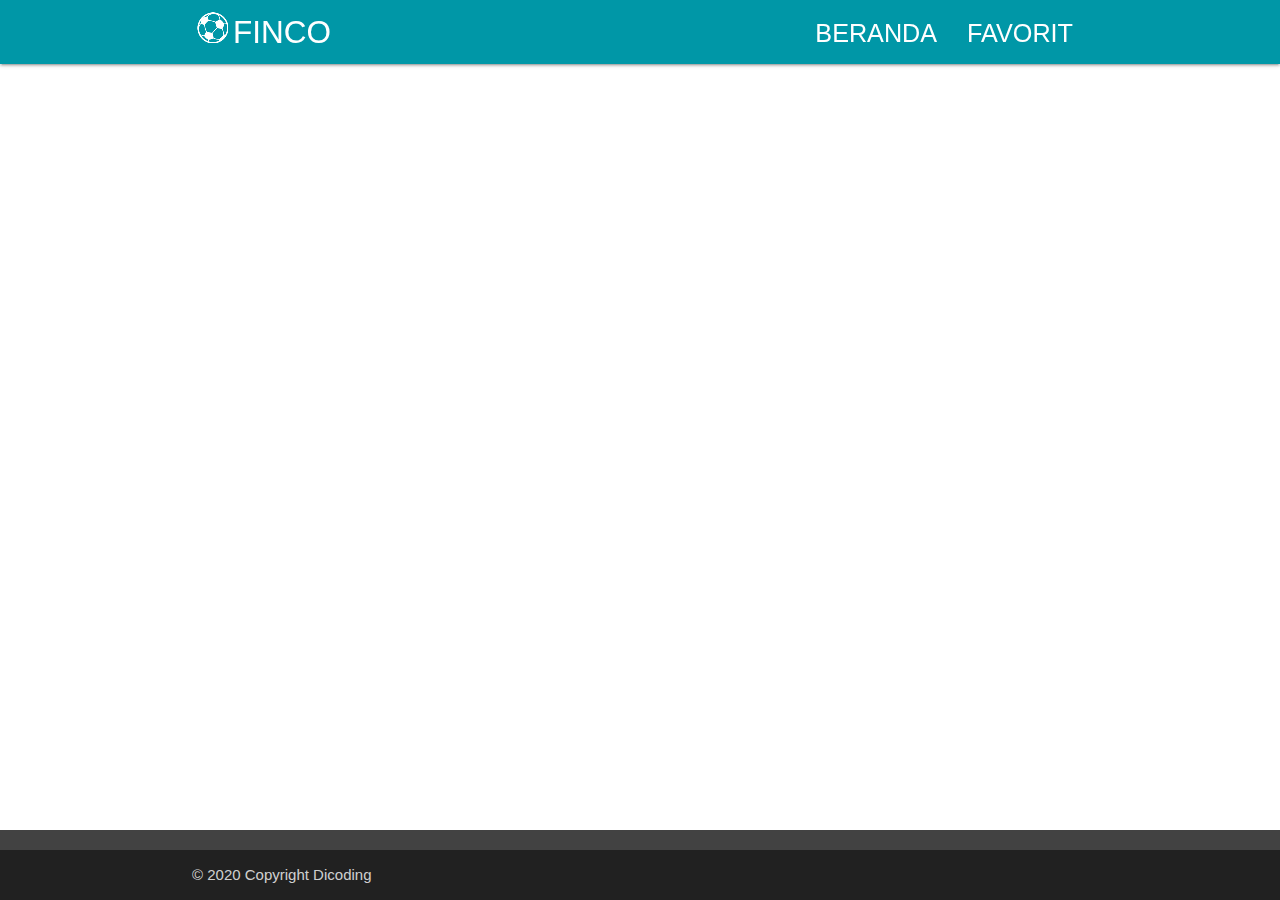
==== index.html @ a6bb703c "init" ====
<!DOCTYPE html>
<html lang="en">
	<head>
		<meta charset="UTF-8" />
		<meta name="viewport" content="width=device-width, initial-scale=1.0" />
		<meta name="description" content="Football Info" />
		<title>FINCO | Football Info</title>
		<link rel="stylesheet" href="/src/css/style.css" />
		<link rel="stylesheet" href="/src/css/materialize.min.css" />
		<link rel="manifest" href="/manifest.json" />
		<link rel="icon" type="image/png" href="/src/img/icon.png" />
		<meta name="theme-color" content="#00b4cc" />
	</head>
	<body>
		<!-- Start Nav -->
		<div class="navbar-fixed">
			<nav class="cyan darken-2 navbar-fixed navbar-material" role="navigation">
				<div class="nav-wrapper container">
					<a href="./" class="brand-logo"
						><img
							class="hide-on-small-only logo-area brand"
							src="/src/img/ball.png"
							alt="FINCO"
						/>FINCO</a
					>
					<a href="#" data-target="nav-mobile" class="sidenav-trigger"
						><h5>☰</h5></a
					>
					<ul class="topnav right hide-on-med-and-down"></ul>
				</div>
			</nav>
		</div>
		<div class="side-nav-start">
			<ul class="sidenav" id="nav-mobile"></ul>
		</div>
		<!-- End Nav -->

		<!-- Start content -->
		<main id="body-content"></main>
		<!-- End content -->

		<!-- Start footer -->
		<footer class="page-footer grey darken-3">
			<div class="footer-copyright grey darken-4">
				<div class="container">© 2020 Copyright Dicoding</div>
			</div>
		</footer>
		<!-- End footer -->
		<script src="/src/js/api.js"></script>
		<script src="/src/js/materialize.js"></script>
		<script src="/src/js/idb.js"></script>
		<script src="/src/js/db.js"></script>
		<script src="/src/js/nav.js"></script>

		<script>
			// REGISTER SERVICE WORKER
			if ("serviceWorker" in navigator) {
				registerServiceWorker();
			} else {
				console.log("ServiceWorker belum didukung browser ini.");
			}

			// Function Register ServiceWorker
			function registerServiceWorker() {
				return navigator.serviceWorker
					.register("sw.js")
					.then((registration) => {
						console.log("Registrasi ServiceWorker berhasil.");
					})
					.then(() => {
						requestpermission();
					})
					.catch((err) => {
						console.log("Registrasi ServiceWorker gagal:", err);
					});
			}

			// Function Request Permission Notifikasi
			function requestpermission() {
				if ("Notification" in window) {
					Notification.requestPermission().then(function (result) {
						if (result === "denied") {
							console.log("Fitur notifikasi tidak diijinkan.");
							return;
						} else if (result === "default") {
							console.log(
								"Pengguna menutup kotak dialog permintaan ijin notifikasi."
							);
							return;
						}

						if ("PushManager" in window) {
							navigator.serviceWorker.getRegistration().then((registration) => {
								registration.pushManager
									.subscribe({
										userVisibleOnly: true,
										applicationServerKey: urlBase64ToUint8Array(
											"BE4Ctd0DNCfkL7GeEGj2aWcuqEgC0nm5700EXr6SEatIAOlXUaNLDjXlubOsiXOKmQjamGCSeqeAb6ZRdrpUcC4"
										),
									})
									.then((subscribe) => {
										console.log(
											"Berhasil melakukan subscribe dengan endpoint: ",
											subscribe.endpoint
										);
										console.log(
											"Berhasil melakukan subscribe dengan p256dh key: ",
											btoa(
												String.fromCharCode.apply(
													null,
													new Uint8Array(subscribe.getKey("p256dh"))
												)
											)
										);
										console.log(
											"Berhasil melakukan subscribe dengan auth key: ",
											btoa(
												String.fromCharCode.apply(
													null,
													new Uint8Array(subscribe.getKey("auth"))
												)
											)
										);
									})
									.catch((e) => {
										console.error(
											"Tidak dapat melakukan subscribe ",
											e.message
										);
									});
							});
						}
					});
				}
			}

			// Encode Uint8Array
			function urlBase64ToUint8Array(base64String) {
				const padding = "=".repeat((4 - (base64String.length % 4)) % 4);
				const base64 = (base64String + padding)
					.replace(/-/g, "+")
					.replace(/_/g, "/");
				const rawData = window.atob(base64);
				const outputArray = new Uint8Array(rawData.length);
				for (let i = 0; i < rawData.length; ++i) {
					outputArray[i] = rawData.charCodeAt(i);
				}
				return outputArray;
			}

			// REQUEST API UNTUK PERTAMA KALI
			// document.addEventListener("DOMContentLoaded", function () {
			// 	getKlasemen();
			// });
		</script>
	</body>
</html>
---- src/css/style.css ----
@font-face {
	font-family: "Material Icons";
	font-style: normal;
	font-weight: 400;
	src: url(../font/flUhRq6tzZclQEJ-Vdg-IuiaDsNc.woff2) format("woff2");
}

.material-icons {
	font-family: "Material Icons";
	font-weight: normal;
	font-style: normal;
	font-size: 24px;
	line-height: 1;
	letter-spacing: normal;
	text-transform: none;
	display: inline-block;
	white-space: nowrap;
	word-wrap: normal;
	direction: ltr;
	-moz-font-feature-settings: "liga";
	-moz-osx-font-smoothing: grayscale;
}

#body-content {
	padding-top: 75px;
}

body {
	display: flex;
	height: 100vh;
	flex-direction: column;
}

.brand {
	padding: 0 5px;
}

.justify-text {
	text-align: justify;
}

.center-text {
	text-align: center;
}

.crest {
	width: 32px;
	height: 32px;
	float: left;
	margin-right: 0.5rem;
}

.card.rounded {
	border-radius: 15px;
	border: 3px solid #00b4cc;
	overflow: hidden;
}

.center-item {
	object-fit: contain;
	height: 100%;
	align-items: center;
}

.left-text {
	float: left;
}

@media only screen and (min-width: 993px) {
	.two-column {
		column-width: auto;
		column-count: 3;
		column-gap: auto;
	}
}

@media only screen and (max-width: 992px) {
	.htwo-column {
		column-count: auto;
	}
}

.button-row {
	padding: 0;
}

footer {
	margin-top: auto;
}
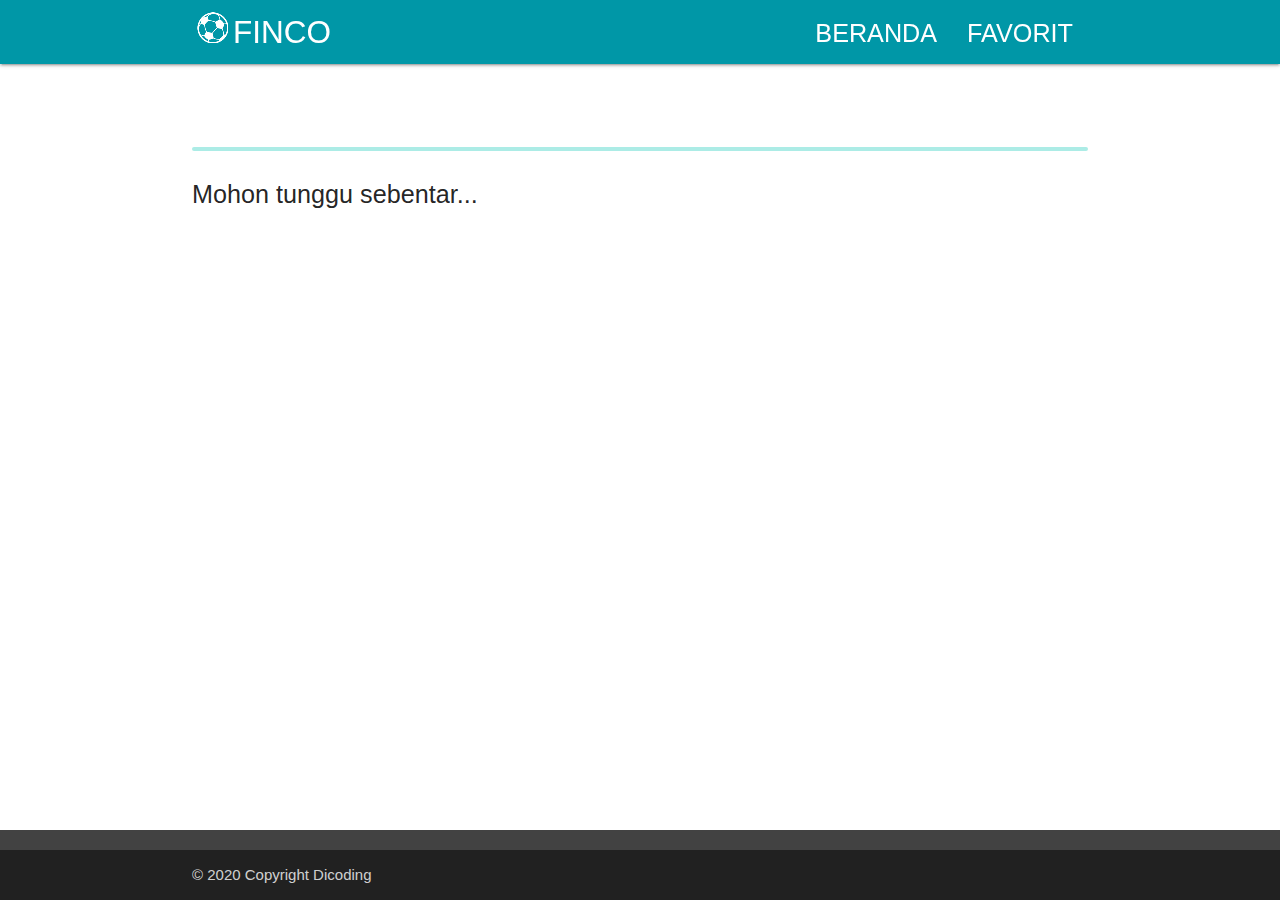
==== commit 0b3bfef1: "add preloader" ====
--- a/index.html
+++ b/index.html
@@ -5,6 +5,13 @@
 		<meta name="viewport" content="width=device-width, initial-scale=1.0" />
 		<meta name="description" content="Football Info" />
 		<title>FINCO | Football Info</title>
+		<link
+			rel="preload"
+			href="/src/font/flUhRq6tzZclQEJ-Vdg-IuiaDsNc.woff2"
+			as="font"
+			type="font/woff2"
+			crossorigin="anonymous"
+		/>
 		<link rel="stylesheet" href="/src/css/style.css" />
 		<link rel="stylesheet" href="/src/css/materialize.min.css" />
 		<link rel="manifest" href="/manifest.json" />
@@ -36,7 +43,14 @@
 		<!-- End Nav -->
 
 		<!-- Start content -->
-		<main id="body-content"></main>
+		<main id="body-content">
+			<div class="container">
+				<div class="progress">
+					<div class="indeterminate"></div>
+				</div>
+				<p class="flow-text">Mohon tunggu sebentar...</p>
+			</div>
+		</main>
 		<!-- End content -->
 
 		<!-- Start footer -->
@@ -46,112 +60,12 @@
 			</div>
 		</footer>
 		<!-- End footer -->
+
+		<script src="/src/js/sw-register.js"></script>
 		<script src="/src/js/api.js"></script>
-		<script src="/src/js/materialize.js"></script>
+		<script src="/src/js/materialize.min.js"></script>
 		<script src="/src/js/idb.js"></script>
 		<script src="/src/js/db.js"></script>
 		<script src="/src/js/nav.js"></script>
-
-		<script>
-			// REGISTER SERVICE WORKER
-			if ("serviceWorker" in navigator) {
-				registerServiceWorker();
-			} else {
-				console.log("ServiceWorker belum didukung browser ini.");
-			}
-
-			// Function Register ServiceWorker
-			function registerServiceWorker() {
-				return navigator.serviceWorker
-					.register("sw.js")
-					.then((registration) => {
-						console.log("Registrasi ServiceWorker berhasil.");
-					})
-					.then(() => {
-						requestpermission();
-					})
-					.catch((err) => {
-						console.log("Registrasi ServiceWorker gagal:", err);
-					});
-			}
-
-			// Function Request Permission Notifikasi
-			function requestpermission() {
-				if ("Notification" in window) {
-					Notification.requestPermission().then(function (result) {
-						if (result === "denied") {
-							console.log("Fitur notifikasi tidak diijinkan.");
-							return;
-						} else if (result === "default") {
-							console.log(
-								"Pengguna menutup kotak dialog permintaan ijin notifikasi."
-							);
-							return;
-						}
-
-						if ("PushManager" in window) {
-							navigator.serviceWorker.getRegistration().then((registration) => {
-								registration.pushManager
-									.subscribe({
-										userVisibleOnly: true,
-										applicationServerKey: urlBase64ToUint8Array(
-											"BE4Ctd0DNCfkL7GeEGj2aWcuqEgC0nm5700EXr6SEatIAOlXUaNLDjXlubOsiXOKmQjamGCSeqeAb6ZRdrpUcC4"
-										),
-									})
-									.then((subscribe) => {
-										console.log(
-											"Berhasil melakukan subscribe dengan endpoint: ",
-											subscribe.endpoint
-										);
-										console.log(
-											"Berhasil melakukan subscribe dengan p256dh key: ",
-											btoa(
-												String.fromCharCode.apply(
-													null,
-													new Uint8Array(subscribe.getKey("p256dh"))
-												)
-											)
-										);
-										console.log(
-											"Berhasil melakukan subscribe dengan auth key: ",
-											btoa(
-												String.fromCharCode.apply(
-													null,
-													new Uint8Array(subscribe.getKey("auth"))
-												)
-											)
-										);
-									})
-									.catch((e) => {
-										console.error(
-											"Tidak dapat melakukan subscribe ",
-											e.message
-										);
-									});
-							});
-						}
-					});
-				}
-			}
-
-			// Encode Uint8Array
-			function urlBase64ToUint8Array(base64String) {
-				const padding = "=".repeat((4 - (base64String.length % 4)) % 4);
-				const base64 = (base64String + padding)
-					.replace(/-/g, "+")
-					.replace(/_/g, "/");
-				const rawData = window.atob(base64);
-				const outputArray = new Uint8Array(rawData.length);
-				for (let i = 0; i < rawData.length; ++i) {
-					outputArray[i] = rawData.charCodeAt(i);
-				}
-				return outputArray;
-			}
-
-			// REQUEST API UNTUK PERTAMA KALI
-			// document.addEventListener("DOMContentLoaded", function () {
-			// 	getKlasemen();
-			// });
-		</script>
 	</body>
 </html>
--- a/src/css/style.css
+++ b/src/css/style.css
@@ -3,6 +3,7 @@
 	font-style: normal;
 	font-weight: 400;
 	src: url(../font/flUhRq6tzZclQEJ-Vdg-IuiaDsNc.woff2) format("woff2");
+	font-display: swap;
 }
 
 .material-icons {
@@ -87,3 +88,26 @@
 footer {
 	margin-top: auto;
 }
+
+.modal {
+	left: 0;
+	right: 0;
+	border-radius: 24px !important;
+	padding: 0;
+	max-height: 40%;
+	width: 35%;
+	will-change: top, opacity;
+}
+
+.modal .modal-footer {
+	border-radius: 0 0 2px 2px;
+	padding: 4px 6px;
+	height: 60px;
+	width: 100%;
+	text-align: right;
+}
+
+.modal-action.btn {
+	margin: 6px 15px !important;
+	border-radius: 15px;
+}
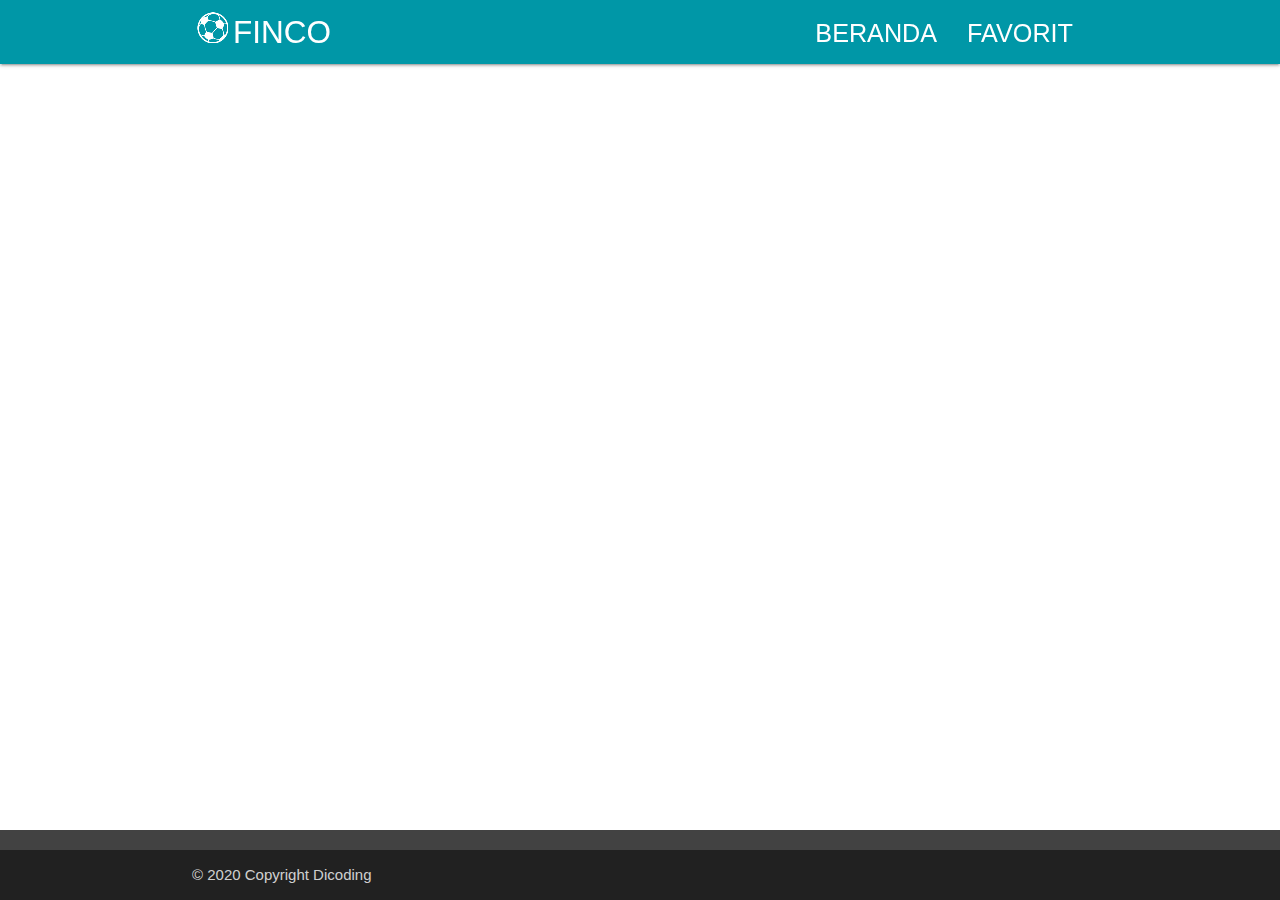
==== commit 453e86f7: "memperbaki preloader" ====
--- a/index.html
+++ b/index.html
@@ -43,14 +43,7 @@
 		<!-- End Nav -->
 
 		<!-- Start content -->
-		<main id="body-content">
-			<div class="container">
-				<div class="progress">
-					<div class="indeterminate"></div>
-				</div>
-				<p class="flow-text">Mohon tunggu sebentar...</p>
-			</div>
-		</main>
+		<main id="body-content"></main>
 		<!-- End content -->
 
 		<!-- Start footer -->
